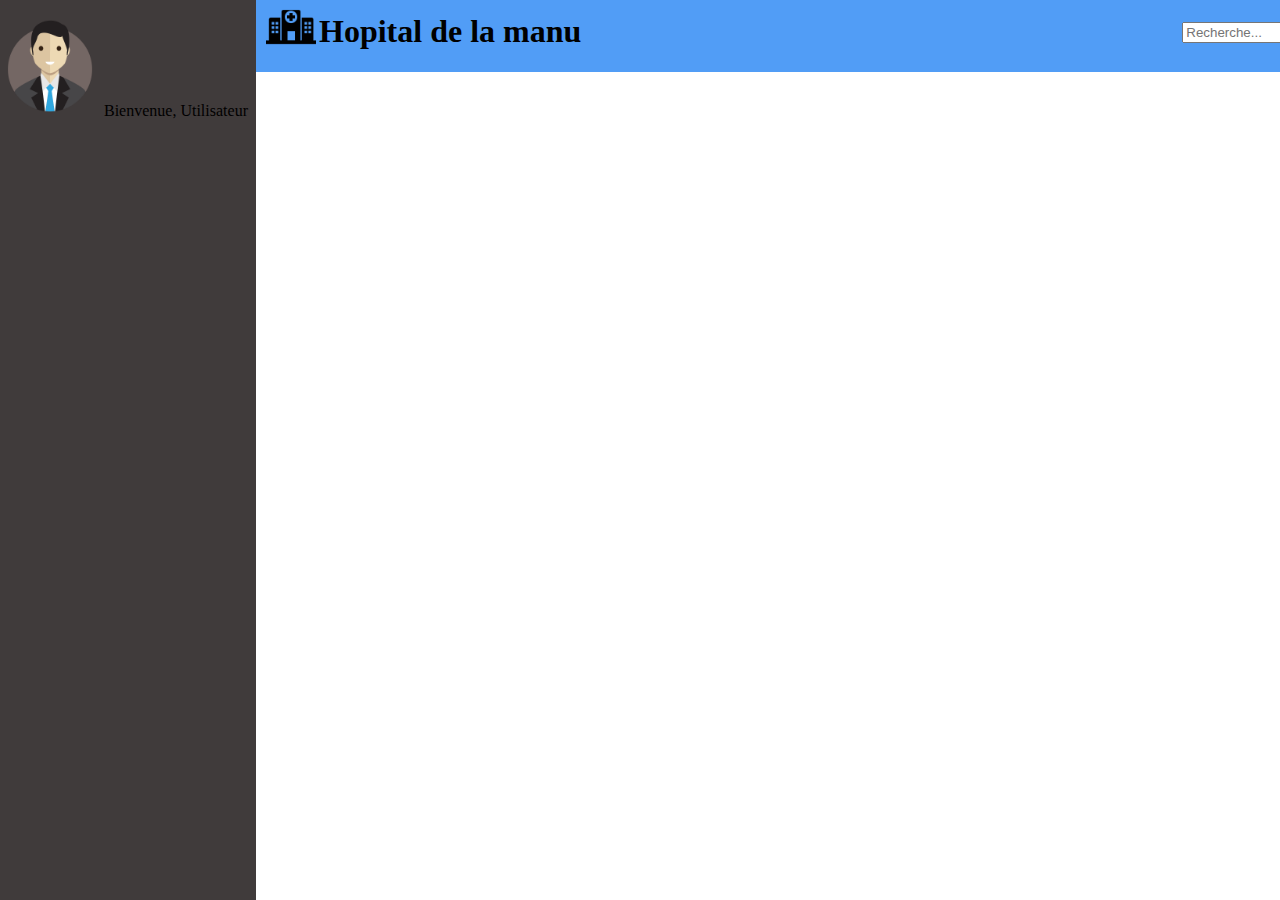
==== accueil.html @ 61607ce5 "Ajouter page connexion" ====
<!DOCTYPE html>
<html lang="fr ">
<head>
    <meta charset="UTF-8" dir="ltr">
    <link rel="stylesheet" type="text/css" href="assets/css/style.css" />
    <title>Hopital La manu</title>
</head>
<body>
    
    <div class="dashboard"> <!--div du menue boardbord-->
       <p><img src="assets/img/profil.png" alt="photo de profil" tittle="Votre profil" class="png_profil">
        Bienvenue, Utilisateur</p>
    </div>
    
    <div class="barre">  <!-- Div de la barre au top-->
        
        <img src="assets/img/logo.png" alt="logo hopital" title="Bienvenue sur notre hopital" class="logo"><h1 id="hopital_manu">Hopital de la manu</h1>

        <label for="recherche"></label>
        <input class="recherche" type="text" name="recherche" placeholder="Recherche..." />

        <img src="assets/img/loupe.png" alt="loupe" title="recherche" class="logo_recherche">


    </div>
</body>
</html>
---- assets/css/style.css ----
h1
{
    display: inline; 
}
div
{
    float : left;
}
body
{
    margin : 0px;
    
}
.dashboard
{
    width : 20%;
	min-height: 100vh;
    background-color: #403b3b ;
    
}
.barre
{
    
    width : 80%;
    min-height: 8vh;
    background-color: #519df6;
    
}
.logo
{
    width: 50px;
    height : 50px;
    margin-left : 10px;
    margin-top: 2px ;
}
#hopital_manu
{
    position: relative;
    bottom : 10px;
    left : 3px;
}
#redim
{
    font-size : 4px;
}
.recherche
{
  position : relative;
  left : 600px;                
  bottom : 15px;
}
.logo_recherche
{
    width: 25px;
    height: 25px;
    position : relative;    
    left : 580px;
    bottom : 10px;
}
.png_profil
{
    
    width : 100px;
    height: 100px;
}
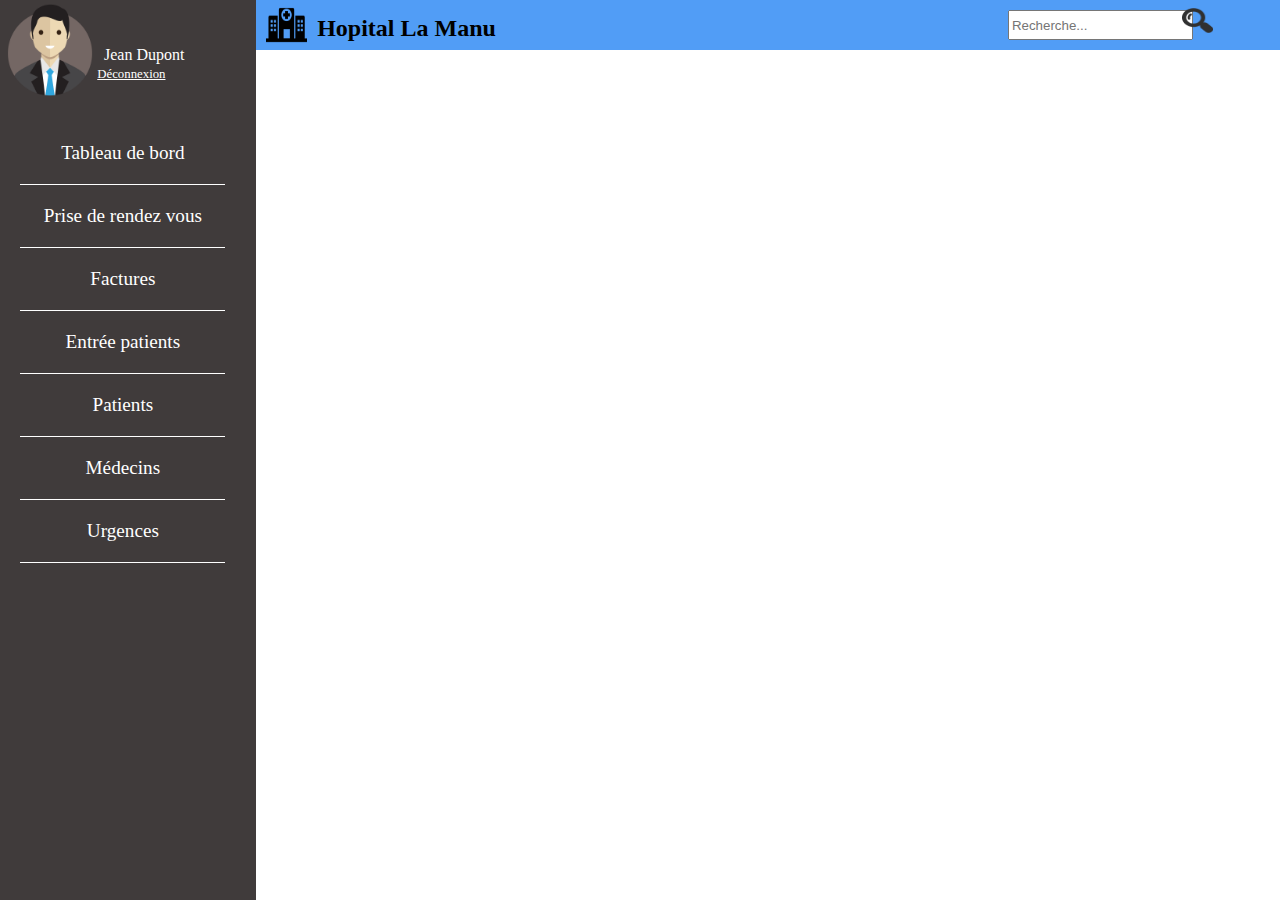
==== commit d9e68082: "Modification du tableau de bord" ====
--- a/accueil.html
+++ b/accueil.html
@@ -1,27 +1,71 @@
 <!DOCTYPE html>
 <html lang="fr ">
+
 <head>
     <meta charset="UTF-8" dir="ltr">
+    <meta name="viewport" content="width=device-width, initial-scale=1.0">
     <link rel="stylesheet" type="text/css" href="assets/css/style.css" />
     <title>Hopital La manu</title>
 </head>
+
 <body>
-    
-    <div class="dashboard"> <!--div du menue boardbord-->
-       <p><img src="assets/img/profil.png" alt="photo de profil" tittle="Votre profil" class="png_profil">
-        Bienvenue, Utilisateur</p>
-    </div>
-    
-    <div class="barre">  <!-- Div de la barre au top-->
-        
-        <img src="assets/img/logo.png" alt="logo hopital" title="Bienvenue sur notre hopital" class="logo"><h1 id="hopital_manu">Hopital de la manu</h1>
+    <div class="container">
 
-        <label for="recherche"></label>
-        <input class="recherche" type="text" name="recherche" placeholder="Recherche..." />
+        <!-------------------- Header ---------------------->
+        <header>
+            <div class="barreContainer">
+                <div class="barre">
+                    <img src="assets/img/logo.png" alt="logo hopital" title="Bienvenue sur notre hopital" class="logo">
+                    <h1>Hopital La Manu</h1>
 
-        <img src="assets/img/loupe.png" alt="loupe" title="recherche" class="logo_recherche">
+                    <label for="recherche"></label>
+                    <input class="recherche" type="text" name="recherche" placeholder="Recherche..." />
 
+                    <img src="assets/img/loupe.png" alt="loupe" title="recherche" class="logo_recherche">
+                </div>
+            </div>
+
+        </header>
+
+        <!-------------------- Tableau de bord ------------------>
+        <nav>
+            <div class="dashboard">
+                <p><img src="assets/img/profil.png" alt="photo de profil" tittle="Votre profil" class="png_profil">
+                    <span id="name">Jean
+                        Dupont</span>
+                </p>
+                <p><a class="Déconnexion" href="#">Déconnexion</a></p>
+
+                <ul class="menu">
+                    <div class="borderList">
+                        <li><a href="#">Tableau de bord</a></li>
+                    </div>
+                    <div class="borderList">
+                        <li><a href="#">Prise de rendez vous</a></li>
+                    </div>
+                    <div class="borderList">
+                        <li><a href="#">Factures</a></li>
+                    </div>
+                    <div class="borderList">
+                        <li><a href="#">Entrée patients</a></li>
+                    </div>
+                    <div class="borderList">
+                        <li><a href="#">Patients</a></li>
+                    </div>
+                    <div class="borderList">
+                        <li><a href="#">Médecins</a></li>
+                    </div>
+                    <div class="borderList">
+                        <li><a href="#">Urgences</a></li>
+                    </div>
+
+                </ul>
+            </div>
+
+        </nav>
 
     </div>
+
 </body>
+
 </html>--- a/assets/css/style.css
+++ b/assets/css/style.css
@@ -1,65 +1,114 @@
-h1
-{
-    display: inline; 
+* {
+    margin: 0px;
 }
-div
-{
-    float : left;
+
+.container {
+    width: auto;
+    height: 100vh;
 }
-body
-{
-    margin : 0px;
+
+/* -------  header --------------- */
+
+h1 {
+    padding-top: 15px;
+    padding-left: 1%;
+    font-size: 1.5em;
+}
+
+.barreContainer {
+    float: right;
+    width: 80%;
+}
+
+.barre {
+    background-color: #519df6;
+    display: flex;
+}
+
+.logo {
+    width: 4%;
+    height: 50px;
+    padding-left: 10px;
+}
+
+.logo_recherche {
+    width: 3%;
+    height: 25px;
+}
+
+.recherche {
+    margin-top: 10px;
+    margin-bottom: 10px;
+    margin-right: 20px;
+    margin-left: 50%;
+}
+
+.logo_recherche {
+    position: relative;
+    right: 3%;
+    top: 8px;
+}
+
+.logo_recherche, .recherche {
+    float: right;
+}
+
+/* --------------------- Tableau de bord --------------------------- */
+
+.dashboard {
+    background-color: #403b3b;
+    float: left;
+    width: 20%;
+    height: 100vh;
+}
+
+.png_profil {
+    width: 100px;
+    height: 100px;
+}
+
+.menu {
+   list-style: none;
+    margin: 0;
+    padding: 0;
+    margin-top: 20px;
+  }
+
+  .menu ul {
     
-}
-.dashboard
-{
-    width : 20%;
-	min-height: 100vh;
-    background-color: #403b3b ;
-    
-}
-.barre
-{
-    
-    width : 80%;
-    min-height: 8vh;
-    background-color: #519df6;
-    
-}
-.logo
-{
-    width: 50px;
-    height : 50px;
-    margin-left : 10px;
-    margin-top: 2px ;
-}
-#hopital_manu
-{
+    font-size: 1.5;
+  }
+
+  .menu li {
+  color: #fff ;
+  margin-bottom: 20px ;
+  margin-top: 20px;
+  text-align: center ;
+  }
+  
+.menu li a {
+    color: #fff ;
+    text-decoration: none ;
+    font-size: 1.2em;
+  }
+
+  .borderList {
+     border-bottom: 1px solid white; 
+     width: 80%;
+     margin-left: 8%;
+  }
+
+  #name {
+      color: white;
+      position: relative;
+      bottom: 40px;
+  }
+
+  .Déconnexion{
     position: relative;
-    bottom : 10px;
-    left : 3px;
-}
-#redim
-{
-    font-size : 4px;
-}
-.recherche
-{
-  position : relative;
-  left : 600px;                
-  bottom : 15px;
-}
-.logo_recherche
-{
-    width: 25px;
-    height: 25px;
-    position : relative;    
-    left : 580px;
-    bottom : 10px;
-}
-.png_profil
-{
-    
-    width : 100px;
-    height: 100px;
+    left: 38%;
+    bottom: 40px;
+    text-decoration: underline;
+    color: white;
+    font-size: 0.8em;
 }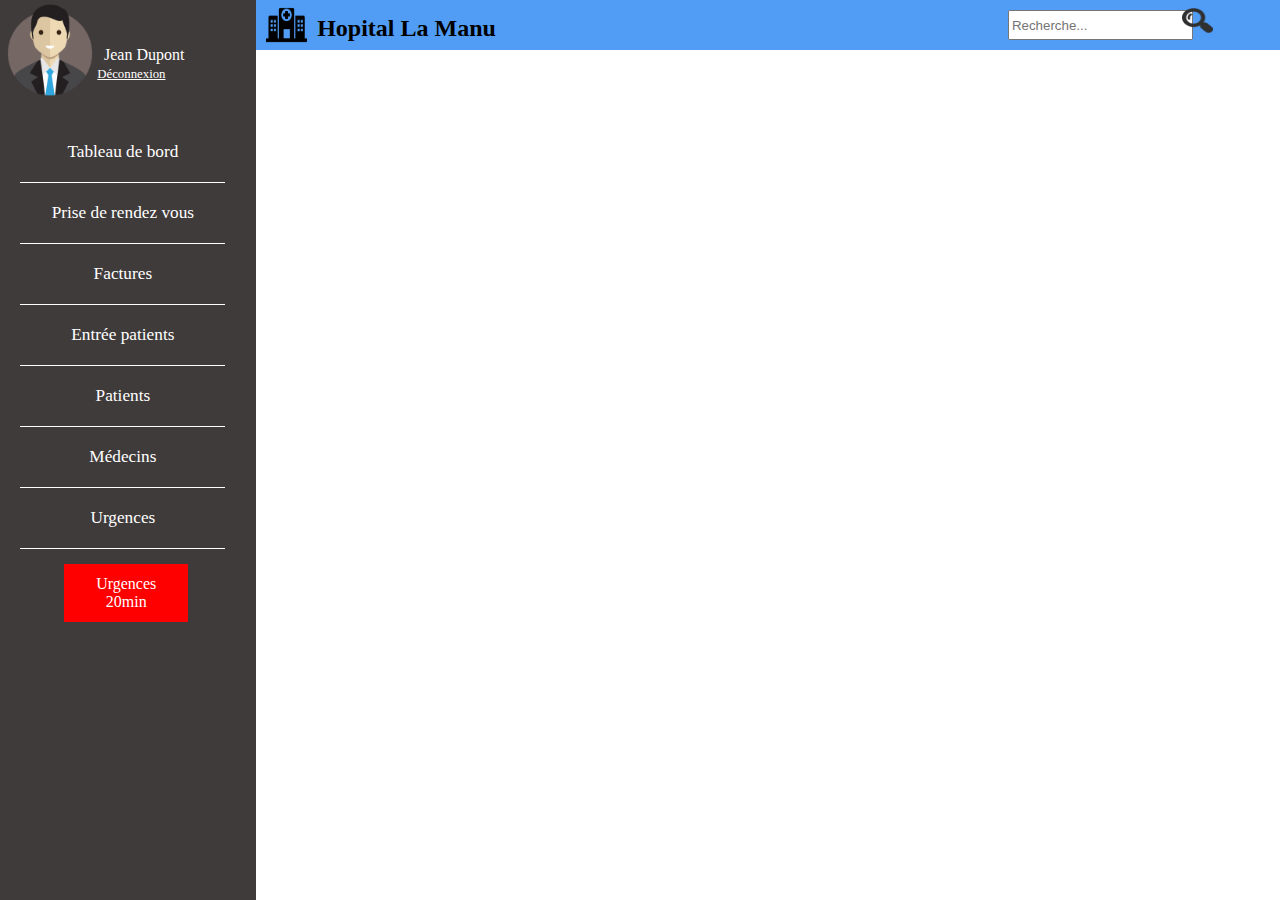
==== commit 0db8aa01: "Ajout du tableau de bord" ====
--- a/accueil.html
+++ b/accueil.html
@@ -34,7 +34,7 @@
                     <span id="name">Jean
                         Dupont</span>
                 </p>
-                <p><a class="Déconnexion" href="#">Déconnexion</a></p>
+                <p><a class="Déconnexion" href="index.html">Déconnexion</a></p>
 
                 <ul class="menu">
                     <div class="borderList">
@@ -60,9 +60,17 @@
                     </div>
 
                 </ul>
+
+                <div class="emergency">
+                    <p>Urgences</p>
+                    <p>20min</p>
+                </div>
+
             </div>
 
         </nav>
+
+        <!---------------------- Body ----------------------------->
 
     </div>
 
--- a/assets/css/style.css
+++ b/assets/css/style.css
@@ -76,7 +76,7 @@
 
   .menu ul {
     
-    font-size: 1.5;
+    font-size: 1.5em;
   }
 
   .menu li {
@@ -96,6 +96,7 @@
      border-bottom: 1px solid white; 
      width: 80%;
      margin-left: 8%;
+     font-size: 0.9em;
   }
 
   #name {
@@ -111,4 +112,17 @@
     text-decoration: underline;
     color: white;
     font-size: 0.8em;
-}+}
+
+.emergency {
+    border: 1px solid red;
+    background-color: red;
+    color: #fff;
+    text-align: center;
+    width: 40%;
+    margin-left: 25%;
+    padding: 10px;
+    margin-top: 15px;
+}
+
+/* ------------------------Body  ---------------------------------*/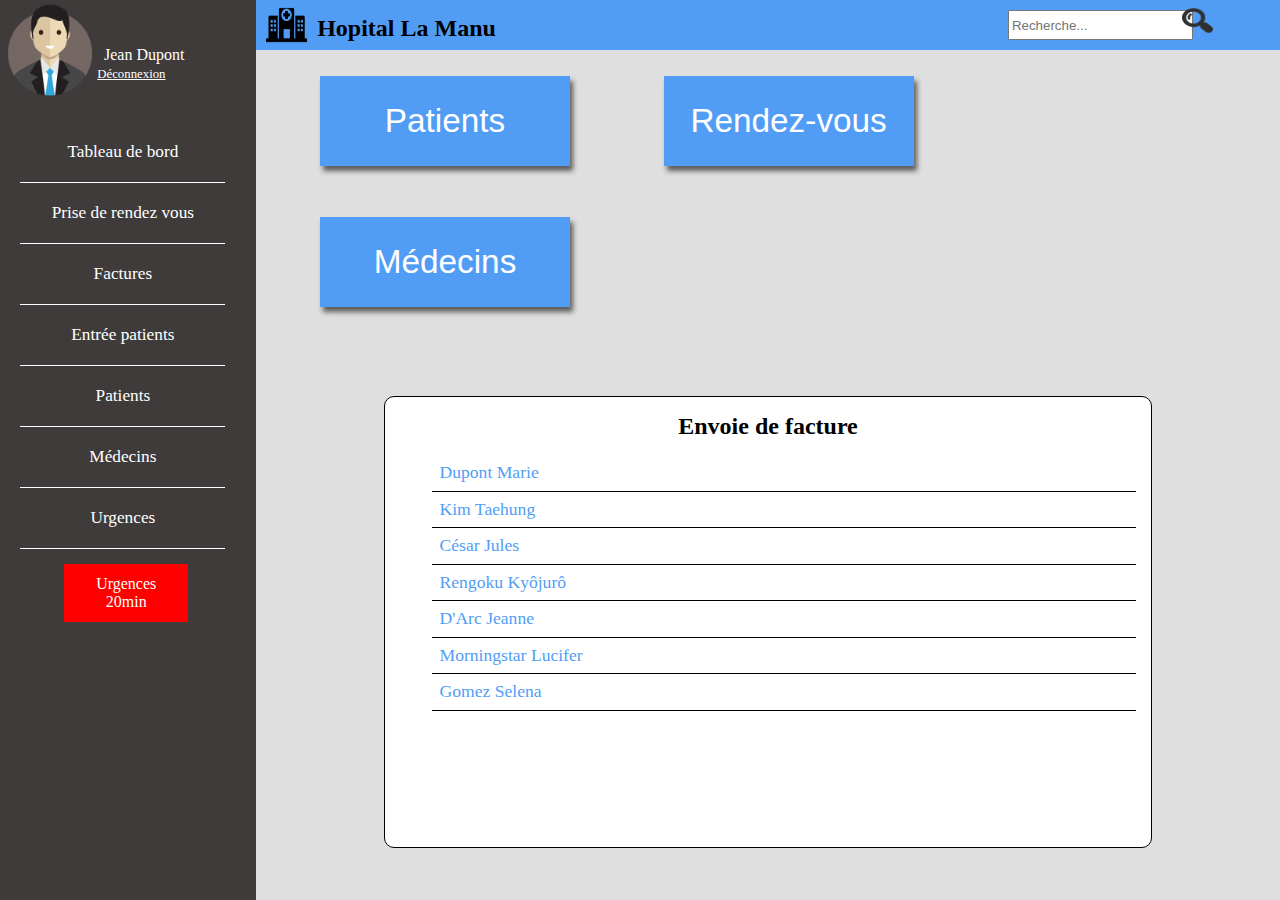
==== commit b6bf3a27: "Ajout RDV" ====
--- a/accueil.html
+++ b/accueil.html
@@ -38,25 +38,25 @@
 
                 <ul class="menu">
                     <div class="borderList">
-                        <li><a href="#">Tableau de bord</a></li>
+                        <li><a href="accueil.html">Tableau de bord</a></li>
                     </div>
                     <div class="borderList">
-                        <li><a href="#">Prise de rendez vous</a></li>
+                        <li><a href="rdv.html">Prise de rendez vous</a></li>
                     </div>
                     <div class="borderList">
-                        <li><a href="#">Factures</a></li>
+                        <li><a href="facture.html">Factures</a></li>
                     </div>
                     <div class="borderList">
-                        <li><a href="#">Entrée patients</a></li>
+                        <li><a href="entree-patient.html">Entrée patients</a></li>
                     </div>
                     <div class="borderList">
-                        <li><a href="#">Patients</a></li>
+                        <li><a href="patient.html">Patients</a></li>
                     </div>
                     <div class="borderList">
-                        <li><a href="#">Médecins</a></li>
+                        <li><a href="medecin.html">Médecins</a></li>
                     </div>
                     <div class="borderList">
-                        <li><a href="#">Urgences</a></li>
+                        <li><a href="urgences.html">Urgences</a></li>
                     </div>
 
                 </ul>
@@ -71,6 +71,54 @@
         </nav>
 
         <!---------------------- Body ----------------------------->
+        <section class="accueil">
+            <a href="patient.html">
+                <button type="submit" class="bubble">
+                    <p class="textBubble">Patients</p>
+                </button>
+            </a>
+
+            <a href="rdv.html">
+                <button type="submit" class="bubble">
+                    <p class="textBubble">Rendez-vous</p>
+                </button>
+            </a>
+
+            <a href="medecin.html">
+                <button type="submit" class="bubble">
+                    <p class="textBubble">Médecins</p>
+                </button>
+            </a>
+
+            <article id="invoiceTable">
+                <h2 class="invoiceTitle">Envoie de facture</h2>
+
+                <ul>
+                    <a href="#">
+                        <li class="nameInvoice">Dupont Marie</li>
+                    </a>
+                    <a href="#">
+                        <li class="nameInvoice">Kim Taehung</li>
+                    </a>
+                    <a href="#">
+                        <li class="nameInvoice">César Jules</li>
+                    </a>
+                    <a href="#">
+                        <li class="nameInvoice">Rengoku Kyôjurô</li>
+                    </a>
+                    <a href="#">
+                        <li class="nameInvoice">D'Arc Jeanne</li>
+                    </a>
+                    <a href="#">
+                        <li class="nameInvoice">Morningstar Lucifer</li>
+                    </a>
+                    <a href="#">
+                        <li class="nameInvoice">Gomez Selena</li>
+                    </a>
+                </ul>
+
+            </article>
+        </section>
 
     </div>
 
--- a/assets/css/style.css
+++ b/assets/css/style.css
@@ -1,5 +1,9 @@
 * {
     margin: 0px;
+}
+body
+{
+    background-color: #DFDFDF;
 }
 
 .container {
@@ -125,4 +129,260 @@
     margin-top: 15px;
 }
 
-/* ------------------------Body  ---------------------------------*/+/* ------------------------Body patient   ---------------------------------*/
+.no_space
+{
+    display: inline;
+}
+.patient
+{
+    width: 100%;
+    height: 100%;
+}
+#search_patient             /*Bouton recherche patient*/
+{
+    margin-left : 50px;
+    margin-top : 30px;
+    background-color: white;
+}
+#add_patient                /*Bouton ajout patient*/
+{
+    float:right;
+    margin-right: 50px ;
+    margin-top: 20px;
+    width:150px ;
+    height: 40px;
+    border-radius: 30px;
+    box-shadow: 2px 2px 2px black;
+}
+.tab_patient                /*Tableau patient*/
+{
+    margin-left : 350px;
+    margin-top: 50px ;
+    width: 70%;
+    height: 70vh;
+    background-color: white;
+    border-radius: 30px ;
+    border : 1px solid black;
+    
+}
+.table_patient
+{
+    font-size : 1.4em;
+    text-align : center;
+    margin-left : 12%;
+    border-collapse : separate;
+    border-spacing : 20px;
+}
+.regler
+{
+    color : red;
+    font-weight: bold;
+}
+
+
+
+
+/* ------------------------Body tableau de bord  ---------------------------------*/
+a {
+    text-decoration: none;
+    color: #519df6;
+}
+
+.accueil {
+    width: 100%;
+    height: 100%;
+}
+
+.bubble {
+    background-color: #519DF6;
+    width: 250px;
+    height: 90px;
+    margin: 2%;
+    margin-left: 5%;
+    border: 0px;
+    box-shadow: 3px 5px 5px 0px rgba(50, 50, 50, 0.75);
+}
+
+.bubble:hover {
+    background-color: black;
+}
+
+.bubble:active {
+    box-shadow: 0 5px #666;
+    transform: translateY(4px);
+}
+
+.textBubble {
+    color: white;
+    font-size: 2.5em;
+}
+
+.nameInvoice {
+    font-size: 1.1em;
+    border-bottom: 1px solid black;
+    margin-left: 1%;
+    margin-right: 2%;
+    padding: 1%;
+    list-style-type: none;
+}
+
+#invoiceTable {
+    height: 50vh;
+    border: 1px solid black;
+    border-radius: 10px;
+    margin-left: 30%;
+    margin-right: 10%;
+    margin-top: 5%;
+    background-color: white;
+}
+
+section article h2 {
+    text-align: center;
+    padding: 2%;
+}
+
+/* ----------------- BODY ENTREE PATIENT ---------------------- */
+#entryForm {
+    background-color: white;
+    margin-left: 40%;
+    margin-right: 20%;
+    position: relative;
+    top: 10%;
+    border-radius: 15px;
+    border: 1px solid black;
+}
+
+#availableRooms {
+    position: relative;
+    left: 50%;
+    bottom: 100px;
+}
+
+#okBtn {
+    padding: 2% 8%;
+    border-radius: 30px;
+    background-color: #519df6;
+    margin-top: 10%;
+}
+
+.entryFormList {
+    list-style: none;
+    padding-top: 8%;
+    padding-bottom: 10%;
+}
+
+.entryFormList li {
+    padding: 1%;
+}
+
+.entryFormListTwo {
+    list-style: none;
+    padding-top: 1%;
+}
+
+.inputEntry {
+    float: right;
+    margin-right: 30%;
+    padding-top: 1%;
+}
+
+/*--------------------------------- BODY URGENCES------------------------- */
+#entryEmergencyTitle {
+    text-align: center;
+    padding-top: 5%;
+}
+
+#entryEmergency {
+    background-color: white;
+    margin-left: 40%;
+    margin-right: 20%;
+    position: relative;
+    top: 1%;
+    border-radius: 15px;
+    border: 1px solid black;
+    height: 78%;
+}
+
+#validBtn {
+    padding: 2% 8%;
+    border-radius: 30px;
+    background-color: #519df6;
+    margin-left: 35%;
+    position: relative;
+    bottom: 10%;
+}
+
+/* ------------------------Body calendar  ---------------------------------*/
+.pull-downMenu ul {
+    margin: 0;
+    padding: 0;
+    }
+    .pull-downMenu li {
+        list-style: none;
+        float: left;
+        position: relative;
+    }
+    .pull-downMenu ul li a {
+        color: #519df6;
+        text-decoration: none;
+        width: 200px;
+        height: 30px;
+        display: block;
+        text-align: center;
+        border: 1px solid #519df6;
+        border-radius: 3px;
+        
+    }
+    .pull-downMenu ul ul {
+        position: absolute;
+        top: 31px;
+        visibility: hidden;
+    
+    }
+    .pull-downMenu ul li:hover ul {
+        visibility:visible 
+    }
+    .pull-downMenu li:hover {
+        background-color: aliceblue;
+    }
+.table {
+    position: relative;
+    top: 150px;
+    border-radius: 6px;
+    margin-left: 40%;    
+}
+
+.size,
+.size td {
+    border: 1px solid #519df6; 
+    border-radius: 6px;
+    
+}
+
+.thead,
+.tfoot {
+    background-color: #519df6;
+    color: #fff;
+    border-radius: 6px;
+    
+}
+.size {
+    font-size: 300%;
+    margin-left : 50px;
+}
+
+/* --------------------------------------------------body facture ---------------------*/
+
+.inlign_li
+{
+    display : inline;
+}
+
+.okBtn {
+    padding: 2% 8%;
+    border-radius: 30px;
+    background-color: #519df6;
+    margin-top: 10%;
+    margin-left: 7%;
+}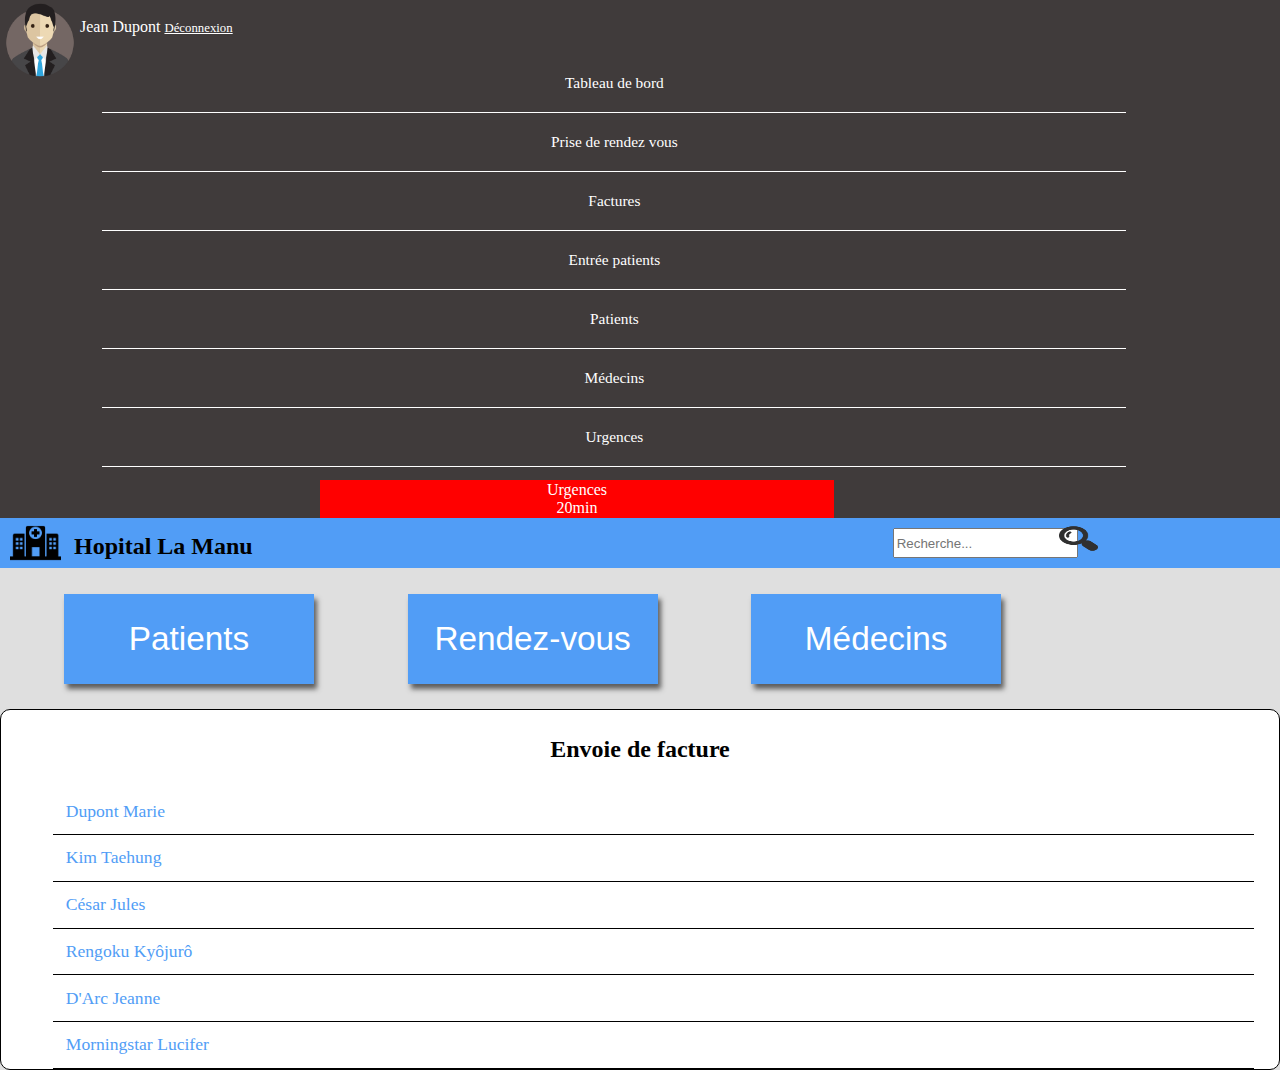
==== commit a0b7ba8b: "adapter bootstrap" ====
--- a/accueil.html
+++ b/accueil.html
@@ -4,123 +4,137 @@
 <head>
     <meta charset="UTF-8" dir="ltr">
     <meta name="viewport" content="width=device-width, initial-scale=1.0">
+    <link href="https://cdn.jsdelivr.net/npm/bootstrap@5.1.3/dist/css/bootstrap.min.css" rel="stylesheet"
+        integrity="sha384-1BmE4kWBq78iYhFldvKuhfTAU6auU8tT94WrHftjDbrCEXSU1oBoqyl2QvZ6jIW3" crossorigin="anonymous">
     <link rel="stylesheet" type="text/css" href="assets/css/style.css" />
     <title>Hopital La manu</title>
 </head>
 
 <body>
-    <div class="container">
+
+    <!-------------------- Tableau de bord ------------------>
+
+    <div class="row gx-0">
+        <div class="col-2">
+            <nav>
+                <div class="dashboard">
+                    <img src="assets/img/profil.png" alt="photo de profil" tittle="Votre profil" class="png_profil">
+                       <p class="text-center"><span id="name"><br>Jean
+                            Dupont </span>
+                            <a class="Déconnexion" href="index.html">Déconnexion</a><br>
+                    </p>
+
+
+                    <ul class="menu">
+                        <div class="borderList">
+                            <li><a href="accueil.html"><br>Tableau de bord</a></li>
+                        </div>
+                        <div class="borderList">
+                            <li><a href="rdv.html">Prise de rendez vous</a></li>
+                        </div>
+                        <div class="borderList">
+                            <li><a href="facture.html">Factures</a></li>
+                        </div>
+                        <div class="borderList">
+                            <li><a href="entree-patient.html">Entrée patients</a></li>
+                        </div>
+                        <div class="borderList">
+                            <li><a href="patient.html">Patients</a></li>
+                        </div>
+                        <div class="borderList">
+                            <li><a href="medecin.html">Médecins</a></li>
+                        </div>
+                        <div class="borderList">
+                            <li><a href="urgences.html">Urgences</a></li>
+                        </div>
+
+                    </ul>
+
+                    <div class="emergency">
+                        <p>Urgences</p>
+                        <p>20min</p>
+                    </div>
+
+                </div>
+
+            </nav>
+        </div>
+
 
         <!-------------------- Header ---------------------->
-        <header>
-            <div class="barreContainer">
-                <div class="barre">
-                    <img src="assets/img/logo.png" alt="logo hopital" title="Bienvenue sur notre hopital" class="logo">
-                    <h1>Hopital La Manu</h1>
+        <div class="col-10">
+            <header>
+                <div class="barreContainer">
+                    <div class="barre">
+                        <img src="assets/img/logo.png" alt="logo hopital" title="Bienvenue sur notre hopital"
+                            class="logo">
+                        <h1>Hopital La Manu</h1>
 
-                    <label for="recherche"></label>
-                    <input class="recherche" type="text" name="recherche" placeholder="Recherche..." />
+                        <label for="recherche"></label>
+                        <input class="recherche" type="text" name="recherche" placeholder="Recherche..." />
 
-                    <img src="assets/img/loupe.png" alt="loupe" title="recherche" class="logo_recherche">
-                </div>
-            </div>
-
-        </header>
-
-        <!-------------------- Tableau de bord ------------------>
-        <nav>
-            <div class="dashboard">
-                <p><img src="assets/img/profil.png" alt="photo de profil" tittle="Votre profil" class="png_profil">
-                    <span id="name">Jean
-                        Dupont</span>
-                </p>
-                <p><a class="Déconnexion" href="index.html">Déconnexion</a></p>
-
-                <ul class="menu">
-                    <div class="borderList">
-                        <li><a href="accueil.html">Tableau de bord</a></li>
+                        <img src="assets/img/loupe.png" alt="loupe" title="recherche" class="logo_recherche">
                     </div>
-                    <div class="borderList">
-                        <li><a href="rdv.html">Prise de rendez vous</a></li>
-                    </div>
-                    <div class="borderList">
-                        <li><a href="facture.html">Factures</a></li>
-                    </div>
-                    <div class="borderList">
-                        <li><a href="entree-patient.html">Entrée patients</a></li>
-                    </div>
-                    <div class="borderList">
-                        <li><a href="patient.html">Patients</a></li>
-                    </div>
-                    <div class="borderList">
-                        <li><a href="medecin.html">Médecins</a></li>
-                    </div>
-                    <div class="borderList">
-                        <li><a href="urgences.html">Urgences</a></li>
-                    </div>
-
-                </ul>
-
-                <div class="emergency">
-                    <p>Urgences</p>
-                    <p>20min</p>
                 </div>
 
-            </div>
+            </header>
+        
 
-        </nav>
 
         <!---------------------- Body ----------------------------->
-        <section class="accueil">
-            <a href="patient.html">
-                <button type="submit" class="bubble">
-                    <p class="textBubble">Patients</p>
-                </button>
-            </a>
+        <div class="col-12">
+            <section class="accueil">
+                <a href="patient.html">
+                    <button type="submit" class="bubble">
+                        <p class="textBubble">Patients</p>
+                    </button>
+                </a>
 
-            <a href="rdv.html">
-                <button type="submit" class="bubble">
-                    <p class="textBubble">Rendez-vous</p>
-                </button>
-            </a>
+                <a href="rdv.html">
+                    <button type="submit" class="bubble">
+                        <p class="textBubble">Rendez-vous</p>
+                    </button>
+                </a>
 
-            <a href="medecin.html">
-                <button type="submit" class="bubble">
-                    <p class="textBubble">Médecins</p>
-                </button>
-            </a>
+                <a href="medecin.html">
+                    <button type="submit" class="bubble">
+                        <p class="textBubble">Médecins</p>
+                    </button>
+                </a>
 
-            <article id="invoiceTable">
-                <h2 class="invoiceTitle">Envoie de facture</h2>
+                <article id="invoiceTable"  class="ms-4 me-3"> 
+                    <h2 class="invoiceTitle">Envoie de facture</h2>
 
-                <ul>
-                    <a href="#">
-                        <li class="nameInvoice">Dupont Marie</li>
-                    </a>
-                    <a href="#">
-                        <li class="nameInvoice">Kim Taehung</li>
-                    </a>
-                    <a href="#">
-                        <li class="nameInvoice">César Jules</li>
-                    </a>
-                    <a href="#">
-                        <li class="nameInvoice">Rengoku Kyôjurô</li>
-                    </a>
-                    <a href="#">
-                        <li class="nameInvoice">D'Arc Jeanne</li>
-                    </a>
-                    <a href="#">
-                        <li class="nameInvoice">Morningstar Lucifer</li>
-                    </a>
-                    <a href="#">
-                        <li class="nameInvoice">Gomez Selena</li>
-                    </a>
-                </ul>
+                    <ul>
+                        <a href="#">
+                            <li class="nameInvoice">Dupont Marie</li>
+                        </a>
+                        <a href="#">
+                            <li class="nameInvoice">Kim Taehung</li>
+                        </a>
+                        <a href="#">
+                            <li class="nameInvoice">César Jules</li>
+                        </a>
+                        <a href="#">
+                            <li class="nameInvoice">Rengoku Kyôjurô</li>
+                        </a>
+                        <a href="#">
+                            <li class="nameInvoice">D'Arc Jeanne</li>
+                        </a>
+                        <a href="#">
+                            <li class="nameInvoice">Morningstar Lucifer</li>
+                        </a>
+                        
+                    </ul>
 
-            </article>
-        </section>
-
+                </article>
+            </section>
+        </div>
     </div>
+    </div></div>
+    <script src="https://cdn.jsdelivr.net/npm/bootstrap@5.1.3/dist/js/bootstrap.bundle.min.js"
+        integrity="sha384-ka7Sk0Gln4gmtz2MlQnikT1wXgYsOg+OMhuP+IlRH9sENBO0LRn5q+8nbTov4+1p"
+        crossorigin="anonymous"></script>
 
 </body>
 
--- a/assets/css/style.css
+++ b/assets/css/style.css
@@ -20,8 +20,7 @@
 }
 
 .barreContainer {
-    float: right;
-    width: 80%;
+    
 }
 
 .barre {
@@ -61,14 +60,13 @@
 
 .dashboard {
     background-color: #403b3b;
+    
+}
+
+.png_profil {
+    width: 80px;
+    height: 80px;
     float: left;
-    width: 20%;
-    height: 100vh;
-}
-
-.png_profil {
-    width: 100px;
-    height: 100px;
 }
 
 .menu {
@@ -100,19 +98,15 @@
      border-bottom: 1px solid white; 
      width: 80%;
      margin-left: 8%;
-     font-size: 0.9em;
+     font-size: 0.8em;
   }
 
   #name {
       color: white;
-      position: relative;
-      bottom: 40px;
   }
 
   .Déconnexion{
-    position: relative;
-    left: 38%;
-    bottom: 40px;
+    
     text-decoration: underline;
     color: white;
     font-size: 0.8em;
@@ -125,8 +119,7 @@
     text-align: center;
     width: 40%;
     margin-left: 25%;
-    padding: 10px;
-    margin-top: 15px;
+    margin-top: 13px;
 }
 
 /* ------------------------Body patient   ---------------------------------*/
@@ -228,12 +221,10 @@
 }
 
 #invoiceTable {
-    height: 50vh;
+   
     border: 1px solid black;
     border-radius: 10px;
-    margin-left: 30%;
-    margin-right: 10%;
-    margin-top: 5%;
+   
     background-color: white;
 }
 
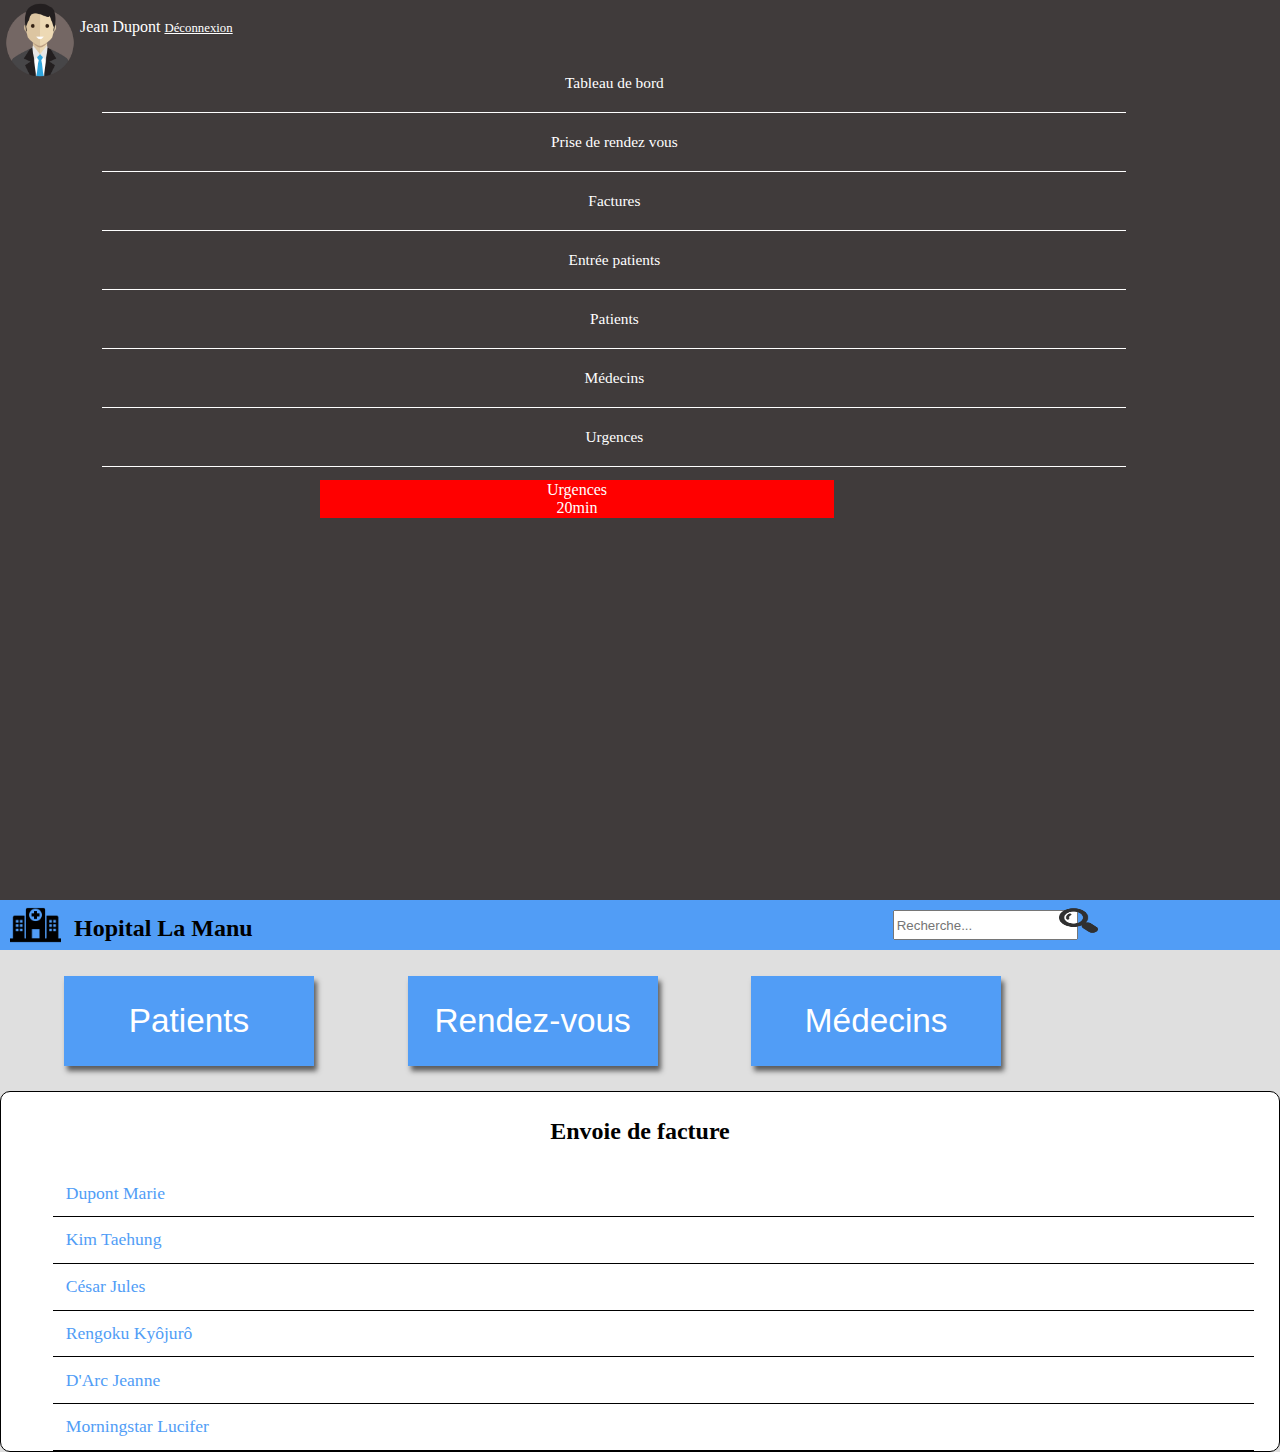
==== commit 570f9e7f: "Index.html mis en responsive" ====
--- a/accueil.html
+++ b/accueil.html
@@ -63,7 +63,7 @@
 
         <!-------------------- Header ---------------------->
         <div class="col-10">
-            <header>
+            <header class="d-none d-sm-block d-md-block  ">
                 <div class="barreContainer">
                     <div class="barre">
                         <img src="assets/img/logo.png" alt="logo hopital" title="Bienvenue sur notre hopital"
@@ -82,8 +82,8 @@
 
 
         <!---------------------- Body ----------------------------->
-        <div class="col-12">
-            <section class="accueil">
+        <div class="col-12 ">
+            <section class="accueil  ">
                 <a href="patient.html">
                     <button type="submit" class="bubble">
                         <p class="textBubble">Patients</p>
--- a/assets/css/style.css
+++ b/assets/css/style.css
@@ -60,7 +60,7 @@
 
 .dashboard {
     background-color: #403b3b;
-    
+    height: 100vh;
 }
 
 .png_profil {
@@ -150,30 +150,25 @@
 }
 .tab_patient                /*Tableau patient*/
 {
-    margin-left : 350px;
-    margin-top: 50px ;
-    width: 70%;
-    height: 70vh;
     background-color: white;
     border-radius: 30px ;
     border : 1px solid black;
-    
 }
 .table_patient
 {
-    font-size : 1.4em;
+    font-size : 1.2em;
     text-align : center;
     margin-left : 12%;
     border-collapse : separate;
     border-spacing : 20px;
 }
+
+
 .regler
 {
     color : red;
     font-weight: bold;
 }
-
-
 
 
 /* ------------------------Body tableau de bord  ---------------------------------*/
@@ -236,65 +231,40 @@
 /* ----------------- BODY ENTREE PATIENT ---------------------- */
 #entryForm {
     background-color: white;
-    margin-left: 40%;
-    margin-right: 20%;
-    position: relative;
-    top: 10%;
+   
     border-radius: 15px;
     border: 1px solid black;
 }
-
 #availableRooms {
     position: relative;
     left: 50%;
     bottom: 100px;
 }
-
 #okBtn {
     padding: 2% 8%;
     border-radius: 30px;
     background-color: #519df6;
     margin-top: 10%;
 }
-
 .entryFormList {
     list-style: none;
-    padding-top: 8%;
-    padding-bottom: 10%;
-}
-
-.entryFormList li {
-    padding: 1%;
-}
-
+}
 .entryFormListTwo {
     list-style: none;
     padding-top: 1%;
 }
 
-.inputEntry {
-    float: right;
-    margin-right: 30%;
-    padding-top: 1%;
-}
-
 /*--------------------------------- BODY URGENCES------------------------- */
-#entryEmergencyTitle {
-    text-align: center;
-    padding-top: 5%;
-}
 
 #entryEmergency {
     background-color: white;
-    margin-left: 40%;
-    margin-right: 20%;
+   
     position: relative;
     top: 1%;
     border-radius: 15px;
     border: 1px solid black;
     height: 78%;
 }
-
 #validBtn {
     padding: 2% 8%;
     border-radius: 30px;
@@ -303,12 +273,14 @@
     position: relative;
     bottom: 10%;
 }
+ 
 
 /* ------------------------Body calendar  ---------------------------------*/
 .pull-downMenu ul {
     margin: 0;
     padding: 0;
     }
+
     .pull-downMenu li {
         list-style: none;
         float: left;
@@ -343,7 +315,6 @@
     border-radius: 6px;
     margin-left: 40%;    
 }
-
 .size,
 .size td {
     border: 1px solid #519df6; 
@@ -359,10 +330,9 @@
     
 }
 .size {
-    font-size: 300%;
+    font-size: 250%;
     margin-left : 50px;
 }
-
 /* --------------------------------------------------body facture ---------------------*/
 
 .inlign_li
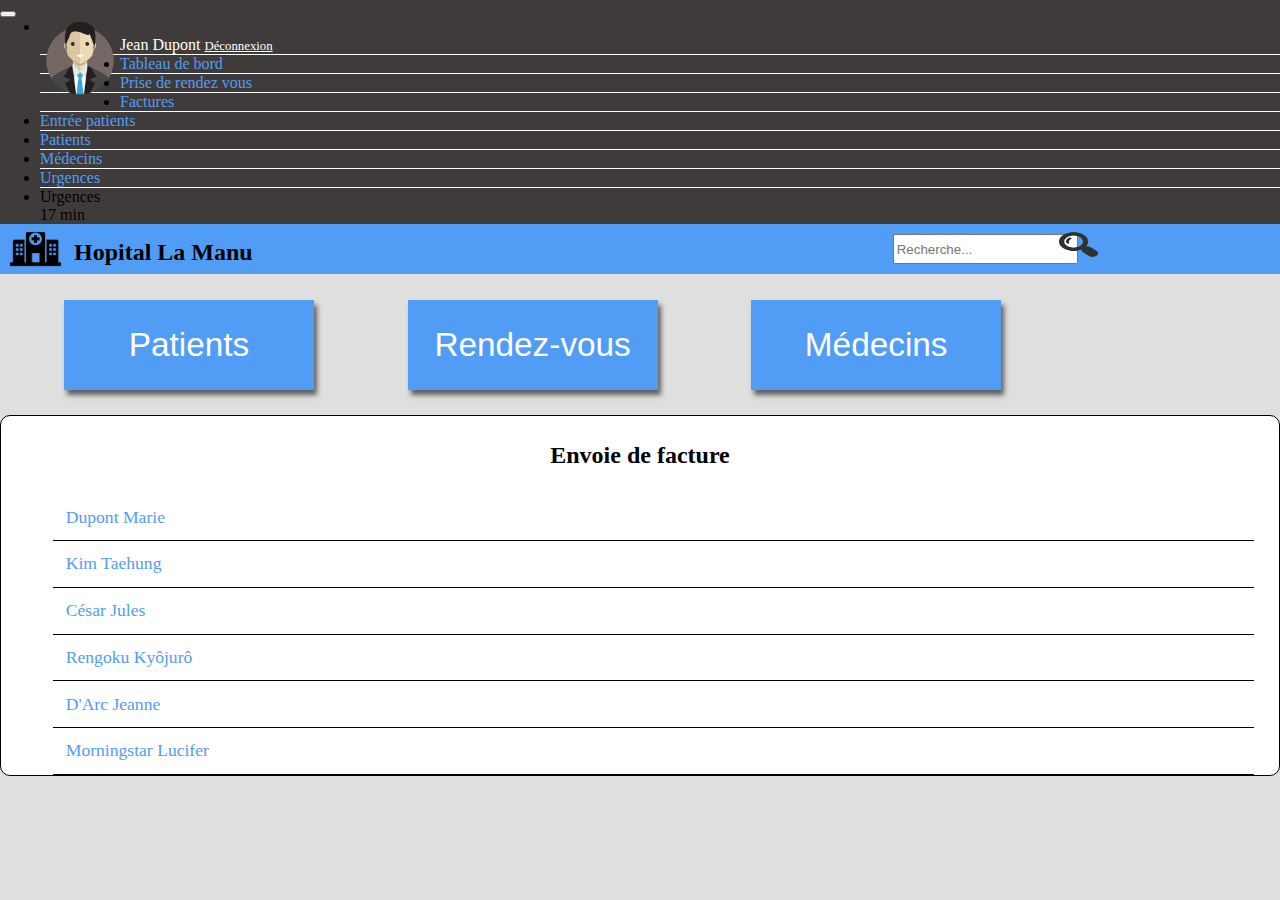
==== commit bdcc0e5b: "Changement accueil" ====
--- a/accueil.html
+++ b/accueil.html
@@ -13,125 +13,143 @@
 <body>
 
     <!-------------------- Tableau de bord ------------------>
+    <div class="container-fluid g-0">
+        <div class="row d-flex g-0">
+            <div class="col-11 col-md-3 ">
+                <nav class="navbar navbar-expand-lg navbar-dark bg-dark text-center dashboard h-100 ">
 
-    <div class="row gx-0">
-        <div class="col-2">
-            <nav>
-                <div class="dashboard">
-                    <img src="assets/img/profil.png" alt="photo de profil" tittle="Votre profil" class="png_profil">
-                       <p class="text-center"><span id="name"><br>Jean
-                            Dupont </span>
-                            <a class="Déconnexion" href="index.html">Déconnexion</a><br>
-                    </p>
+                    <button class="navbar-toggler" type="button" data-bs-toggle="collapse" data-bs-target="#navbarNav"
+                        aria-controls="navbarNav" aria-expanded="false" aria-label="Toggle navigation">
+                        <span class="navbar-toggler-icon"></span>
+                    </button>
+
+                    <div class="collapse navbar-collapse " id="navbarNav">
+                        <ul class="navbar-nav flex-column mx-auto fs-4 ">
+                            <li class="nav-item ">
+                                <img src="assets/img/profil.png" alt="photo de profil" tittle="Votre profil"
+                                    class="png_profil">
+                                <p class="text-center"><span id="name"><br>Jean
+                                        Dupont </span>
+                                    <a class="Déconnexion" href="index.html">Déconnexion</a><br>
+                                </p>
+                            </li>
+                            <div class="line mx-auto"></div>
+                            <li class="nav-item ">
+                                <a class="nav-link active text-white " aria-current="page" href="accueil.html">Tableau
+                                    de bord</a>
+                            </li>
+                            <div class="line mx-auto"></div>
+                            <li class="nav-item">
+                                <a class="nav-link text-white " href="rdv.html">Prise de rendez vous</a>
+                            </li>
+                            <div class="line mx-auto"></div>
+                            <li class="nav-item">
+                                <a class="nav-link text-white " href="facture.html">Factures</a>
+                            </li>
+                            <div class="line mx-auto"></div>
+                            <li class="nav-item">
+                                <a class="nav-link text-white " href="entree-patient.html">Entrée patients</a>
+                            </li>
+                            <div class="line mx-auto"></div>
+                            <li class="nav-item">
+                                <a class="nav-link text-white " href="patient.html">Patients</a>
+                            </li>
+                            <div class="line mx-auto"></div>
+                            <li class="nav-item">
+                                <a class="nav-link text-white " href="medecin.html">Médecins</a>
+                            </li>
+                            <div class="line mx-auto"></div>
+                            <li class="nav-item">
+                                <a class="nav-link text-white " href="urgences.html">Urgences</a>
+                            </li>
+                            <div class="line mx-auto my-2"></div>
+                            <li class="nav-item mt-2">
+                                <span class="badge badge-danger bg-danger p-2">Urgences <br> 17 min</span>
+                            </li>
+                        </ul>
+                    </div>
+                </nav>
+
+            </div>
 
 
-                    <ul class="menu">
-                        <div class="borderList">
-                            <li><a href="accueil.html"><br>Tableau de bord</a></li>
+
+
+
+
+            <!-------------------- Header ---------------------->
+            <div class="col-9">
+                <header class="d-none d-sm-block d-md-block  ">
+                    <div class="barreContainer">
+                        <div class="barre">
+                            <img src="assets/img/logo.png" alt="logo hopital" title="Bienvenue sur notre hopital"
+                                class="logo">
+                            <h1>Hopital La Manu</h1>
+
+                            <label for="recherche"></label>
+                            <input class="recherche" type="text" name="recherche" placeholder="Recherche..." />
+
+                            <img src="assets/img/loupe.png" alt="loupe" title="recherche" class="logo_recherche">
                         </div>
-                        <div class="borderList">
-                            <li><a href="rdv.html">Prise de rendez vous</a></li>
-                        </div>
-                        <div class="borderList">
-                            <li><a href="facture.html">Factures</a></li>
-                        </div>
-                        <div class="borderList">
-                            <li><a href="entree-patient.html">Entrée patients</a></li>
-                        </div>
-                        <div class="borderList">
-                            <li><a href="patient.html">Patients</a></li>
-                        </div>
-                        <div class="borderList">
-                            <li><a href="medecin.html">Médecins</a></li>
-                        </div>
-                        <div class="borderList">
-                            <li><a href="urgences.html">Urgences</a></li>
-                        </div>
-
-                    </ul>
-
-                    <div class="emergency">
-                        <p>Urgences</p>
-                        <p>20min</p>
                     </div>
 
-                </div>
-
-            </nav>
-        </div>
+                </header>
 
 
-        <!-------------------- Header ---------------------->
-        <div class="col-10">
-            <header class="d-none d-sm-block d-md-block  ">
-                <div class="barreContainer">
-                    <div class="barre">
-                        <img src="assets/img/logo.png" alt="logo hopital" title="Bienvenue sur notre hopital"
-                            class="logo">
-                        <h1>Hopital La Manu</h1>
 
-                        <label for="recherche"></label>
-                        <input class="recherche" type="text" name="recherche" placeholder="Recherche..." />
+                <!---------------------- Body ----------------------------->
+                <div class="col-12 ">
+                    <section class="accueil  ">
+                        <a href="patient.html">
+                            <button type="submit" class="bubble">
+                                <p class="textBubble">Patients</p>
+                            </button>
+                        </a>
 
-                        <img src="assets/img/loupe.png" alt="loupe" title="recherche" class="logo_recherche">
-                    </div>
+                        <a href="rdv.html">
+                            <button type="submit" class="bubble">
+                                <p class="textBubble">Rendez-vous</p>
+                            </button>
+                        </a>
+
+                        <a href="medecin.html">
+                            <button type="submit" class="bubble">
+                                <p class="textBubble">Médecins</p>
+                            </button>
+                        </a>
+
+                        <article id="invoiceTable" class="ms-4 me-3">
+                            <h2 class="invoiceTitle">Envoie de facture</h2>
+
+                            <ul>
+                                <a href="#">
+                                    <li class="nameInvoice">Dupont Marie</li>
+                                </a>
+                                <a href="#">
+                                    <li class="nameInvoice">Kim Taehung</li>
+                                </a>
+                                <a href="#">
+                                    <li class="nameInvoice">César Jules</li>
+                                </a>
+                                <a href="#">
+                                    <li class="nameInvoice">Rengoku Kyôjurô</li>
+                                </a>
+                                <a href="#">
+                                    <li class="nameInvoice">D'Arc Jeanne</li>
+                                </a>
+                                <a href="#">
+                                    <li class="nameInvoice">Morningstar Lucifer</li>
+                                </a>
+
+                            </ul>
+
+                        </article>
+                    </section>
                 </div>
-
-            </header>
-        
-
-
-        <!---------------------- Body ----------------------------->
-        <div class="col-12 ">
-            <section class="accueil  ">
-                <a href="patient.html">
-                    <button type="submit" class="bubble">
-                        <p class="textBubble">Patients</p>
-                    </button>
-                </a>
-
-                <a href="rdv.html">
-                    <button type="submit" class="bubble">
-                        <p class="textBubble">Rendez-vous</p>
-                    </button>
-                </a>
-
-                <a href="medecin.html">
-                    <button type="submit" class="bubble">
-                        <p class="textBubble">Médecins</p>
-                    </button>
-                </a>
-
-                <article id="invoiceTable"  class="ms-4 me-3"> 
-                    <h2 class="invoiceTitle">Envoie de facture</h2>
-
-                    <ul>
-                        <a href="#">
-                            <li class="nameInvoice">Dupont Marie</li>
-                        </a>
-                        <a href="#">
-                            <li class="nameInvoice">Kim Taehung</li>
-                        </a>
-                        <a href="#">
-                            <li class="nameInvoice">César Jules</li>
-                        </a>
-                        <a href="#">
-                            <li class="nameInvoice">Rengoku Kyôjurô</li>
-                        </a>
-                        <a href="#">
-                            <li class="nameInvoice">D'Arc Jeanne</li>
-                        </a>
-                        <a href="#">
-                            <li class="nameInvoice">Morningstar Lucifer</li>
-                        </a>
-                        
-                    </ul>
-
-                </article>
-            </section>
+            </div>
         </div>
     </div>
-    </div></div>
+
     <script src="https://cdn.jsdelivr.net/npm/bootstrap@5.1.3/dist/js/bootstrap.bundle.min.js"
         integrity="sha384-ka7Sk0Gln4gmtz2MlQnikT1wXgYsOg+OMhuP+IlRH9sENBO0LRn5q+8nbTov4+1p"
         crossorigin="anonymous"></script>
--- a/assets/css/style.css
+++ b/assets/css/style.css
@@ -60,7 +60,7 @@
 
 .dashboard {
     background-color: #403b3b;
-    height: 100vh;
+   
 }
 
 .png_profil {
@@ -121,7 +121,13 @@
     margin-left: 25%;
     margin-top: 13px;
 }
-
+.line 
+{
+    width: 100%;
+    height: 1px;
+    background-color: #fff;
+
+}
 /* ------------------------Body patient   ---------------------------------*/
 .no_space
 {
